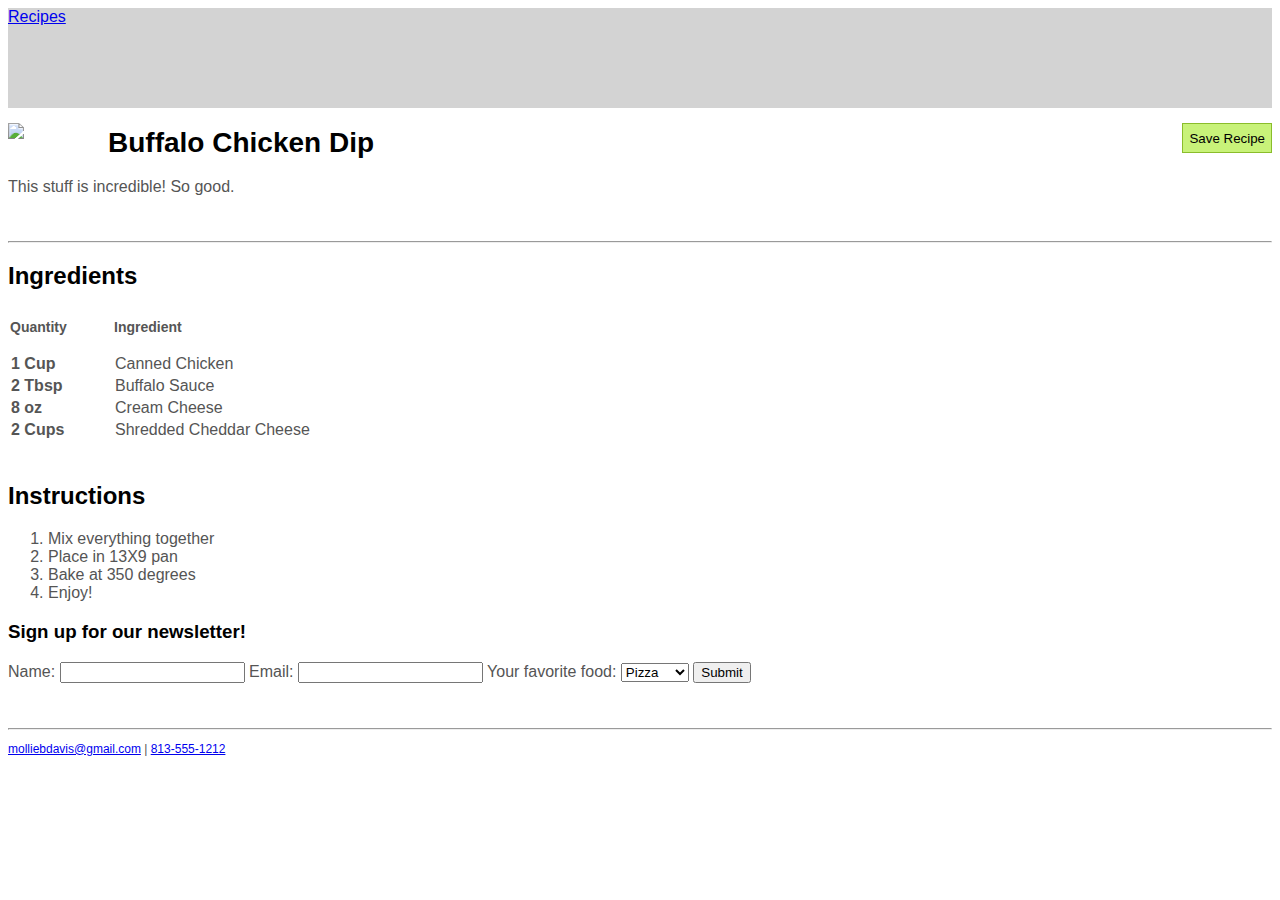
==== recipe.html @ 225068fc "homepage added" ====
<!DOCTYPE html>
<html>
<head>
	<link rel="stylesheet" type="text/css" href="styles.css">
	<title>Buffalo Chicken Dip</title>
</head>
<body>
	<header>
		<div id="top">
			<a href="index.html">Recipes</a>
		</div>		
	</header>
	<img src="http://hostedmedia.reimanpub.com/TOH/Images/Photos/37/300x300/exps34952_TH2847295B02_20_7b.jpg">
	<button>Save Recipe</button>
	<h1>Buffalo Chicken Dip</h1>
	<p>This stuff is incredible! So good.</p>
	<hr>
	<h2>Ingredients</h2>
	<table>
		<thead>
			<th>Quantity</th>
			<th>Ingredient</th>
		</thead>
		<tr>
			<td>1 Cup</td>
			<td>Canned Chicken</td>
		</tr>
		<tr>
			<td>2 Tbsp</td>
			<td>Buffalo Sauce</td>
		</tr>
		<tr>
			<td>8 oz</td>
			<td>Cream Cheese</td>
		</tr>
		<tr>
			<td>2 Cups</td>
			<td>Shredded Cheddar Cheese</td>
		</tr>
	</table>
	<h2 id = "Instructions">Instructions</h2>
	<ol>
		<li>Mix everything together</li>
		<li>Place in 13X9 pan</li>
		<li>Bake at 350 degrees</li>
		<li>Enjoy!</li>
	</ol>
	<h3>Sign up for our newsletter!</h3>
	<form>
		<label>Name:</label>
		<input type='text'>
		<label>Email:</label>
		<input type='text'>
		<label>Your favorite food:</label>
		<select>
			<option>Pizza</option>
			<option>Nachos</option>
			<option>Kale</option>
		</select>
		<input type="submit">

	</form>
	<hr>
	<footer>
		<p>
			<a href="mailto:molliebdavis@gmail.com">molliebdavis@gmail.com</a>
		| 	<a href="tel:8135551212">813-555-1212</a>
		</p>
	</footer>
</body>
</html>
---- styles.css ----
body{
	font-family: "Arial";
	color: #555555;
}
h1, h2, h3{
	color: black;
}
h1{
	font-size: 28px;
}

h2{
	font-size: 24px;
}

footer{
	font-size: 12px;
}

thead{
	height: 40px;
	font-size: 14px;
	text-align: left;
}

th{
	padding: 0px 0px 10px;
}

td:first-child{
	width: 100px;
	font-weight: bold;
}

tr:hover{
	background-color: #FEFFDB;
	cursor: pointer;
}
h2#Instructions{
	margin-top: 40px;
}

hr{
	color: #dddddd;
	clear: both;
	margin-top: 45px;
}

img{
	width: 100px;
	float: left;
	margin-top: 15px;
}

#button{
	border: 1px solid #444444;
	border-radius: 10px;
	background-color: #FEFFDB;
	padding: 5px 25px 25px;
	width: 300px;
}

#top{
	background-color: #D3D3D3;
	height: 100px;
}
button{
	float: right;
	border:	1px solid #8ABD2B;
	background-color: #C8F279;
	height: 30px;
	margin-top: 15px;
}
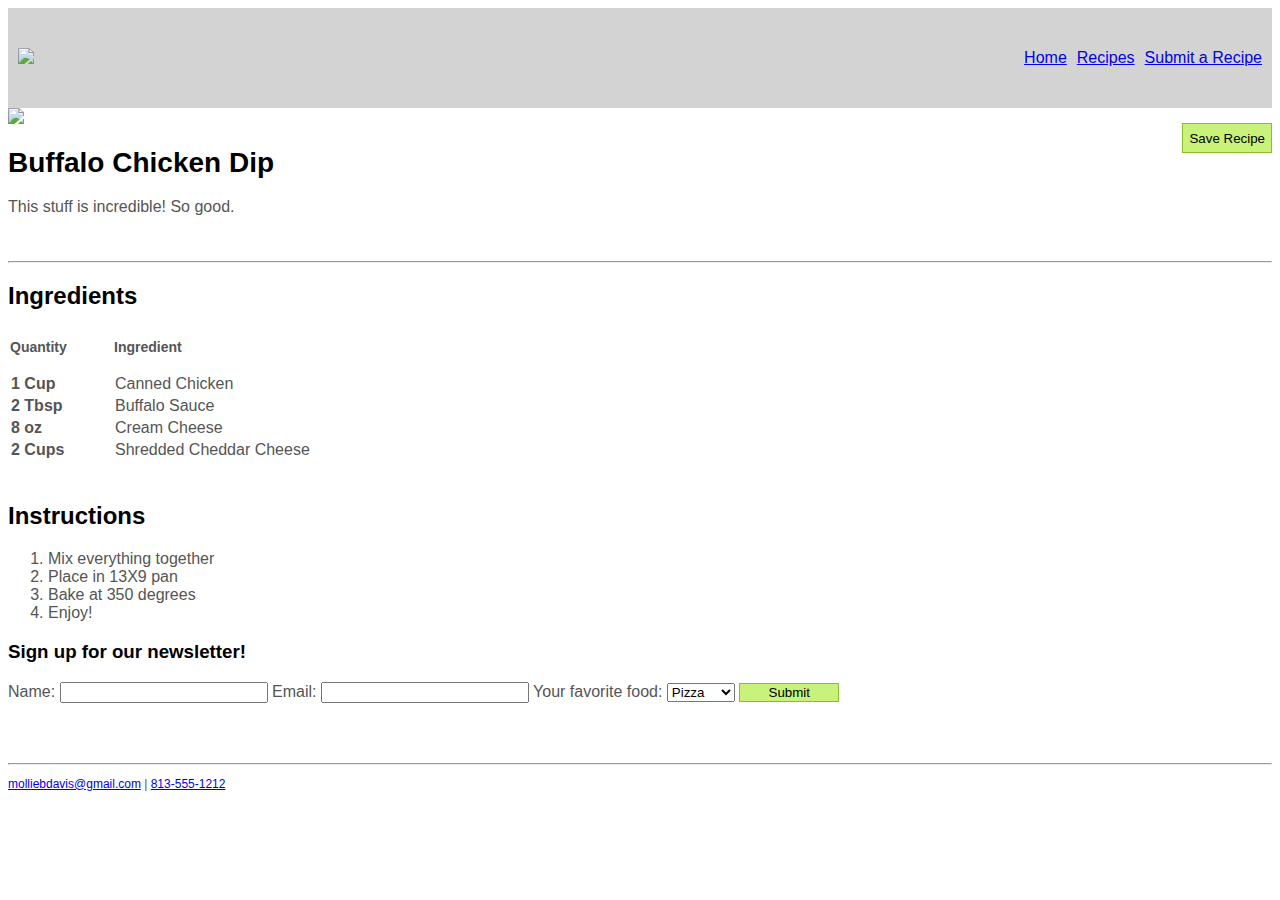
==== commit 482efa0b: "submit form" ====
--- a/recipe.html
+++ b/recipe.html
@@ -7,7 +7,12 @@
 <body>
 	<header>
 		<div id="top">
-			<a href="index.html">Recipes</a>
+			<div style="flex:1;text-align:left;">
+				<img src="http://www.cfhb.org/wp-content/uploads/2015/03/recipe-book.jpg">
+			</div>
+			<a href="index.html">Home</a>
+			<a href="recipe.html">Recipes</a>
+			<a href="submit.html">Submit a Recipe</a>
 		</div>		
 	</header>
 	<img src="http://hostedmedia.reimanpub.com/TOH/Images/Photos/37/300x300/exps34952_TH2847295B02_20_7b.jpg">
--- a/styles.css
+++ b/styles.css
@@ -48,8 +48,6 @@
 
 img{
 	width: 100px;
-	float: left;
-	margin-top: 15px;
 }
 
 #button{
@@ -63,6 +61,9 @@
 #top{
 	background-color: #D3D3D3;
 	height: 100px;
+	display: flex;
+	align-items: center;
+
 }
 button{
 	float: right;
@@ -70,4 +71,41 @@
 	background-color: #C8F279;
 	height: 30px;
 	margin-top: 15px;
-}+}
+
+.form{
+	border: 1px solid #444444;
+	background-color: #e4e4e4;
+	height: 320px;
+	width: 225px;
+	padding: 25px;
+}
+
+input[type="text"]{
+	margin-bottom: 15px;
+	width: 200px;
+}
+
+.form div select{
+	margin-bottom: 15px;
+}
+
+textarea{
+	height: 100px;
+	margin-bottom: 15px;
+	width: 200px;
+}
+
+input[type="submit"]{
+	border:	1px solid #8ABD2B;
+	background-color: #C8F279;
+	width: 100px;
+}
+
+#top a{
+	margin-right: 10px;
+}
+
+#top div img{
+	margin-left: 10px;
+}
